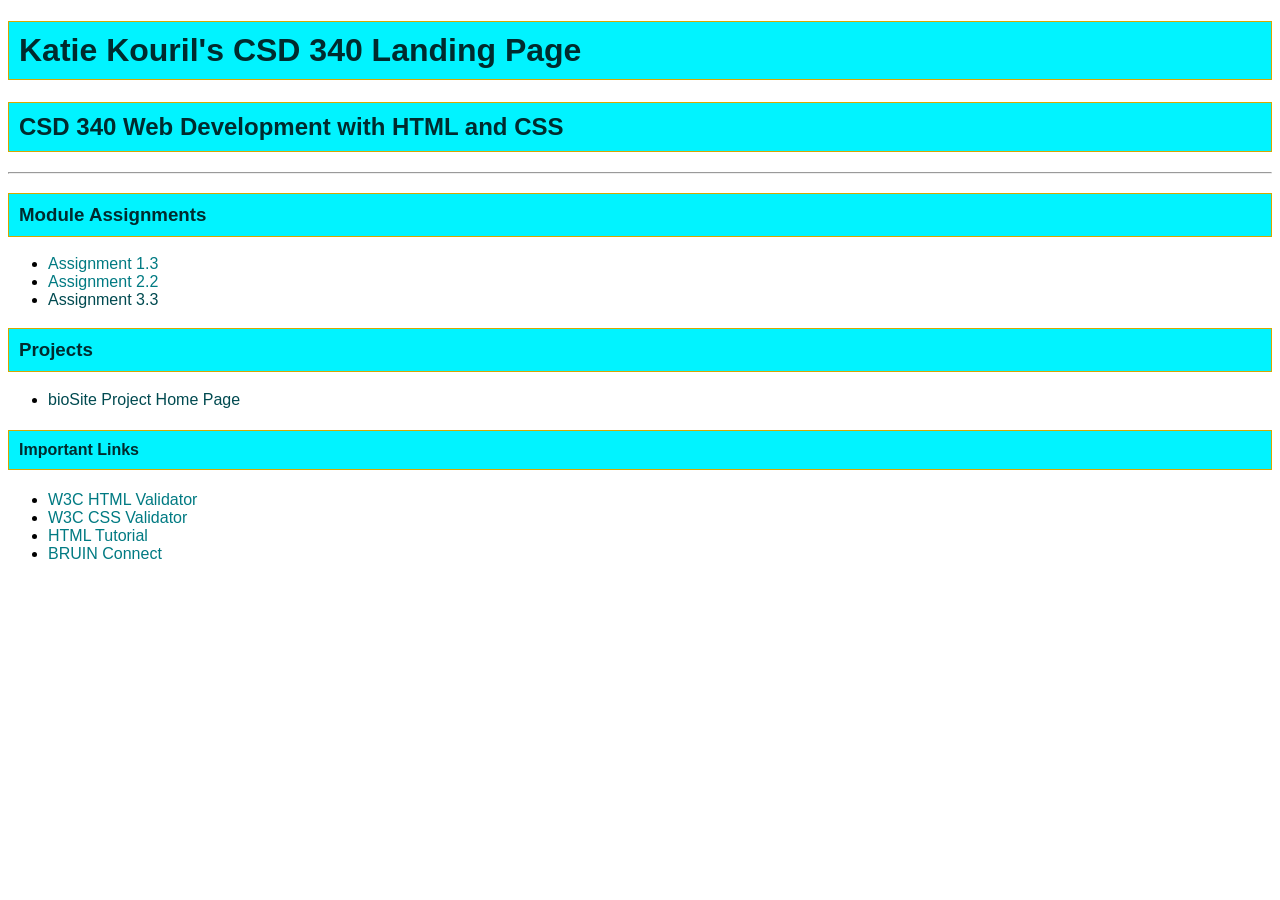
==== index.html @ 90c04832 "Pushing 4/5/2026" ====
<!DOCTYPE html>
<html lang="en">
<head>
<title>Katie Kouril's CSD 340 Landing Page</title>
<meta name="keywords"
	content="HTML, CSS">
<meta name="description"
	content="Module 3.2 Assignment">
<meta name="author"
	content="Katie Kouril">
<meta name="viewport"
	content="width=device-width, initial-scale=1.0">
<link href="site.css" type="text/css"
	rel="stylesheet">
</head>
<body>
<div id="container">

<h1>Katie Kouril's CSD 340 Landing Page</h1>

<h2>CSD 340 Web Development with HTML and CSS</h2>
<hr>
<h3>Module Assignments</h3>
<ul>
	<li><a href="kouril_Mod1_3.html">Assignment 1.3</a></li>
	<li><a href="Kouril_Mod2_2.html">Assignment 2.2</a></li>
	<li><a href="">Assignment 3.3</a></li>
</ul>
<h3>Projects</h3>
<ul>
	<li><a href="">bioSite Project Home Page</a></li>
</ul>
<h4>Important Links</h4>
<ul>
	<li><a href="https://validator.w3.org/">W3C HTML Validator</a></li>
	<li><a href="https://jigsaw.w3.org/css-validator/">W3C CSS Validator</a></li>
	<li><a href="https://www.w3schools.com/html/">HTML Tutorial</a></li>
	<li><a href="https://bruinconnect.bellevue.edu/">BRUIN Connect</a></li>
</ul>

</div>
</body>
</html>
---- site.css ----
container {
	margin-top: 50px;
	margin-left: 100px;
	margin-right: 100px;
}
h1 { 
	background-color: #01F3FF; 
	color: #002B2E; 
	border: 1px solid #D6A800; 
	padding: 10px;
	font-family: "Arial Black", Arial, sans-serif; 
}
h2 { 
	background-color: #01F3FF; 
	color: #002B2E; 
	border: 1px solid #D6A800; 
	padding: 10px;
	font-family: "Arial Black", Arial, sans-serif;
}
h3 { 
	background-color: #01F3FF; 
	color: #002B2E; 
	border: 1px solid #D6A800; 
	padding: 10px;
	font-family: "Arial Black", Arial, sans-serif; 
}
h4 { 
	background-color: #01F3FF; 
	color: #002B2E; 
	border: 1px solid #D6A800; 
	padding: 10px;
	font-family: "Arial Black", Arial, sans-serif; 
}
a { 
	color: #007A82; 
	text-decoration: 
	none; 
	font-family: "Arial Black", Arial, sans-serif; 
}
a:hover { 
	color: #005A60; 
	font-family: "Arial Black", Arial, sans-serif; 
}
a:visited { 
	color: #004A50; 
	font-family: "Arial Black", Arial, sans-serif; 
}
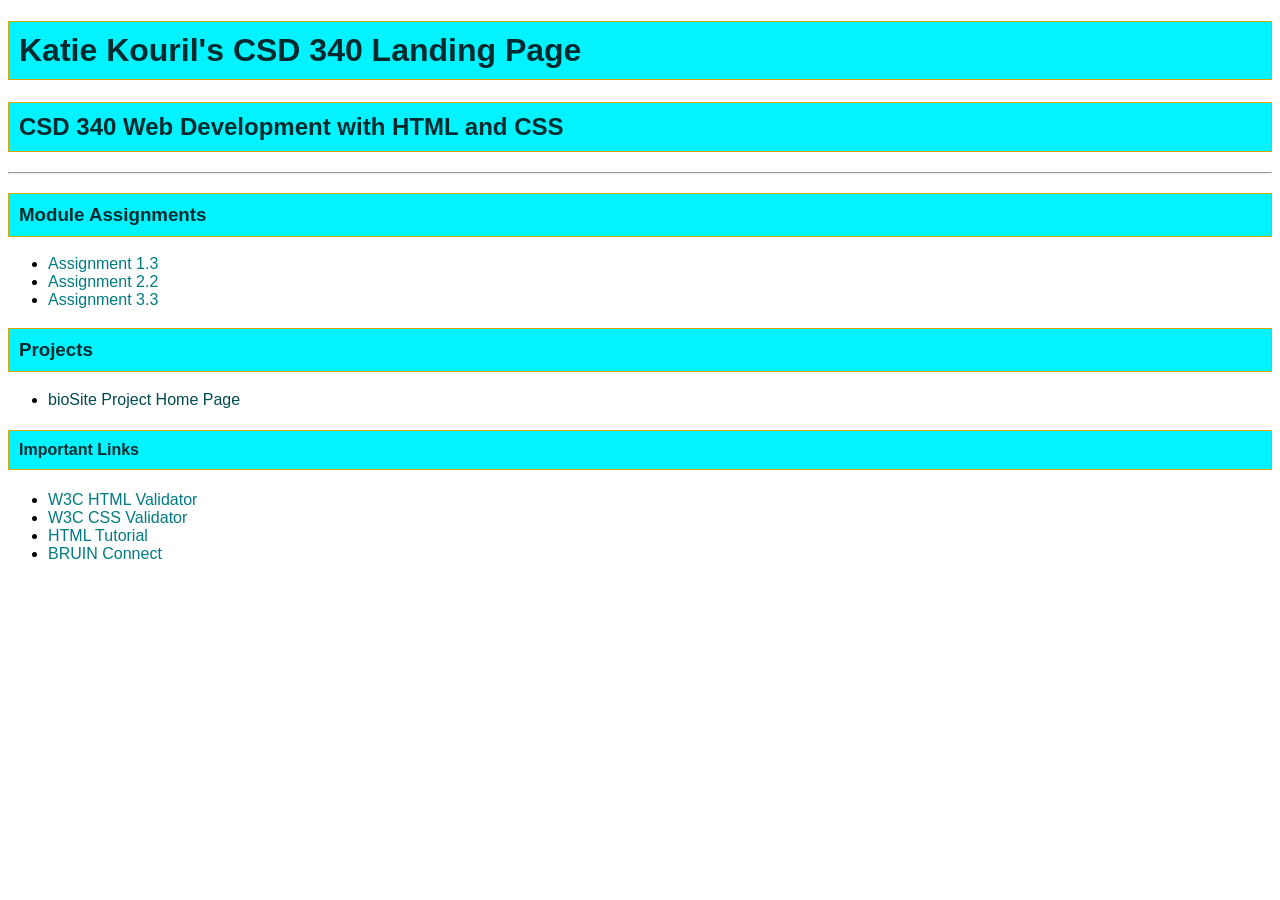
==== commit fba2b91b: "Pushing 4/5/2026" ====
--- a/index.html
+++ b/index.html
@@ -22,9 +22,9 @@
 <hr>
 <h3>Module Assignments</h3>
 <ul>
-	<li><a href="kouril_Mod1_3.html">Assignment 1.3</a></li>
-	<li><a href="Kouril_Mod2_2.html">Assignment 2.2</a></li>
-	<li><a href="">Assignment 3.3</a></li>
+	<li><a href="file:///C:/csd/CSD-340/module-1/kouril_Mod1_3.html">Assignment 1.3</a></li>
+	<li><a href="file:///C:/csd/CSD-340/module-2/Kouril_Mod2_2.html">Assignment 2.2</a></li>
+	<li><a href="file:///C:/csd/CSD-340/module-3/Kouril_Mod3_3.html">Assignment 3.3</a></li>
 </ul>
 <h3>Projects</h3>
 <ul>
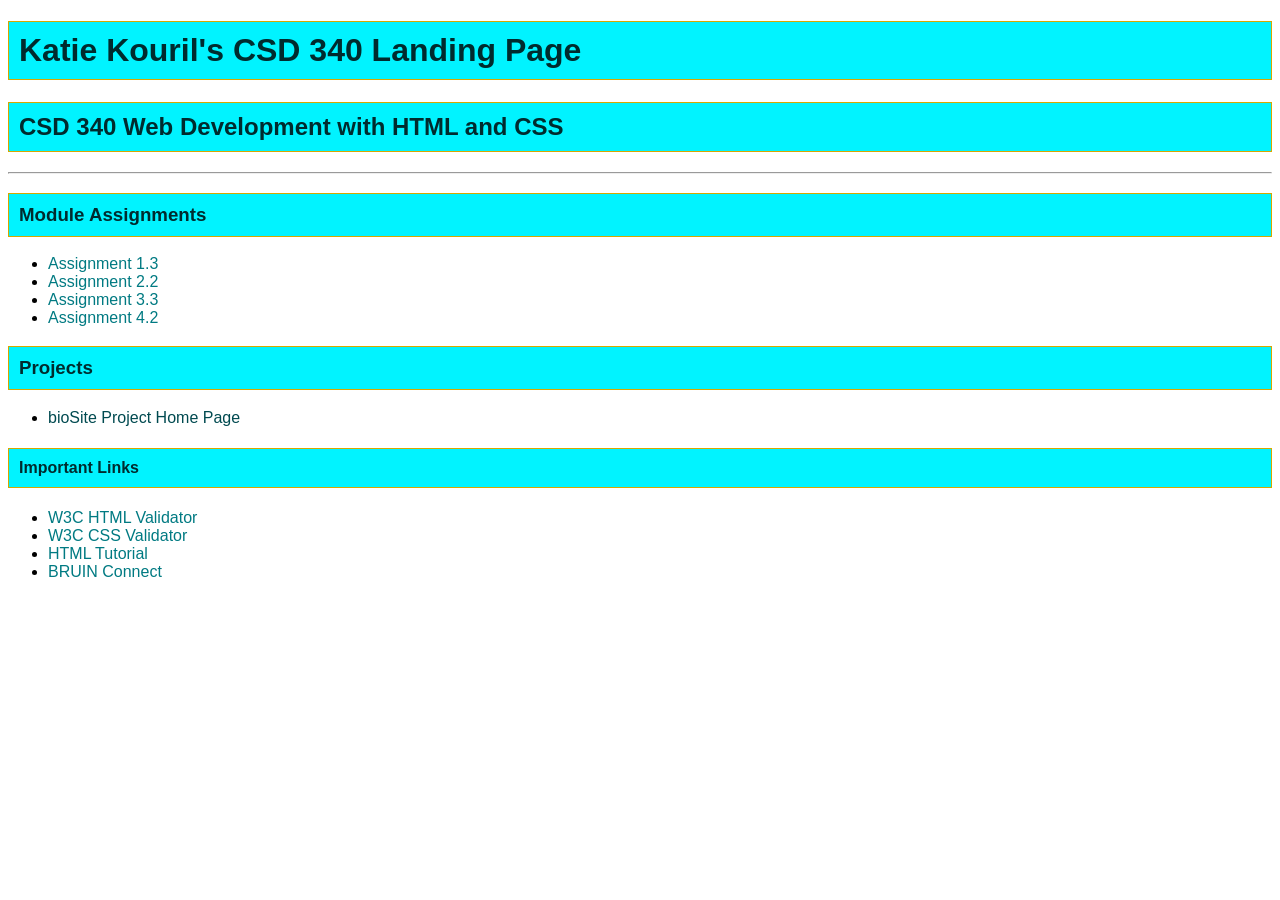
==== commit 4d729961: "Pushing 4/12/2026" ====
--- a/index.html
+++ b/index.html
@@ -25,6 +25,7 @@
 	<li><a href="file:///C:/csd/CSD-340/module-1/kouril_Mod1_3.html">Assignment 1.3</a></li>
 	<li><a href="file:///C:/csd/CSD-340/module-2/Kouril_Mod2_2.html">Assignment 2.2</a></li>
 	<li><a href="file:///C:/csd/CSD-340/module-3/Kouril_Mod3_3.html">Assignment 3.3</a></li>
+	<li><a href="file:///C:/csd/CSD-340/module-4/Kouril_Mod4_2.html">Assignment 4.2</a></li>
 </ul>
 <h3>Projects</h3>
 <ul>
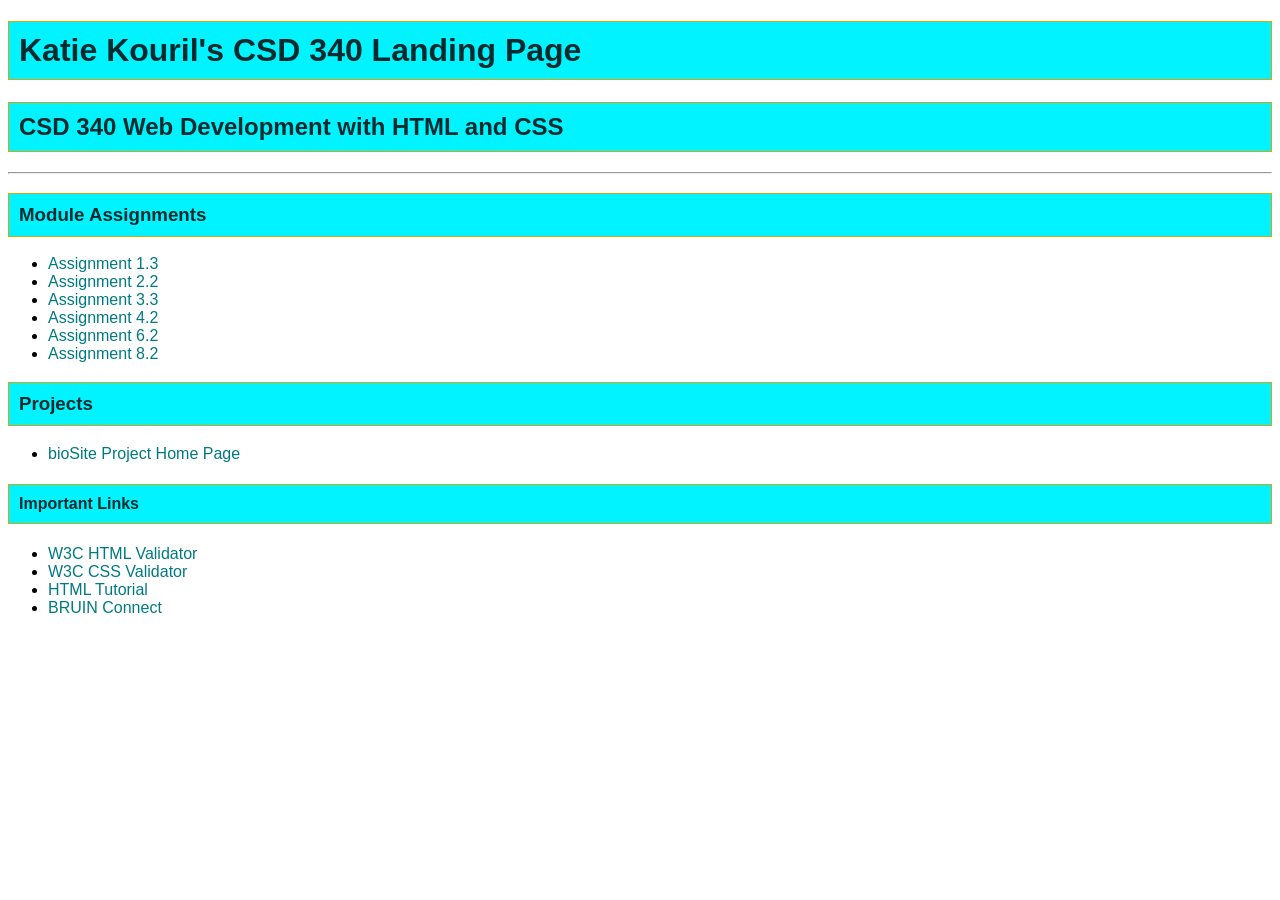
==== commit 5f2bfc58: "Pushing 5/9 mod 8.2 assignment" ====
--- a/index.html
+++ b/index.html
@@ -26,10 +26,12 @@
 	<li><a href="file:///C:/csd/CSD-340/module-2/Kouril_Mod2_2.html">Assignment 2.2</a></li>
 	<li><a href="file:///C:/csd/CSD-340/module-3/Kouril_Mod3_3.html">Assignment 3.3</a></li>
 	<li><a href="file:///C:/csd/CSD-340/module-4/Kouril_Mod4_2.html">Assignment 4.2</a></li>
+	<li><a href="file:///C:/csd/CSD-340/module-6/Kouril_Mod6_2.html">Assignment 6.2</a></li>
+	<li><a href="file:///C:/csd/CSD-340/module-8/Kouril_Mod8_2.html">Assignment 8.2</a></li>
 </ul>
 <h3>Projects</h3>
 <ul>
-	<li><a href="">bioSite Project Home Page</a></li>
+	<li><a href="file:///C:/csd/bioSite/index.html">bioSite Project Home Page</a></li>
 </ul>
 <h4>Important Links</h4>
 <ul>
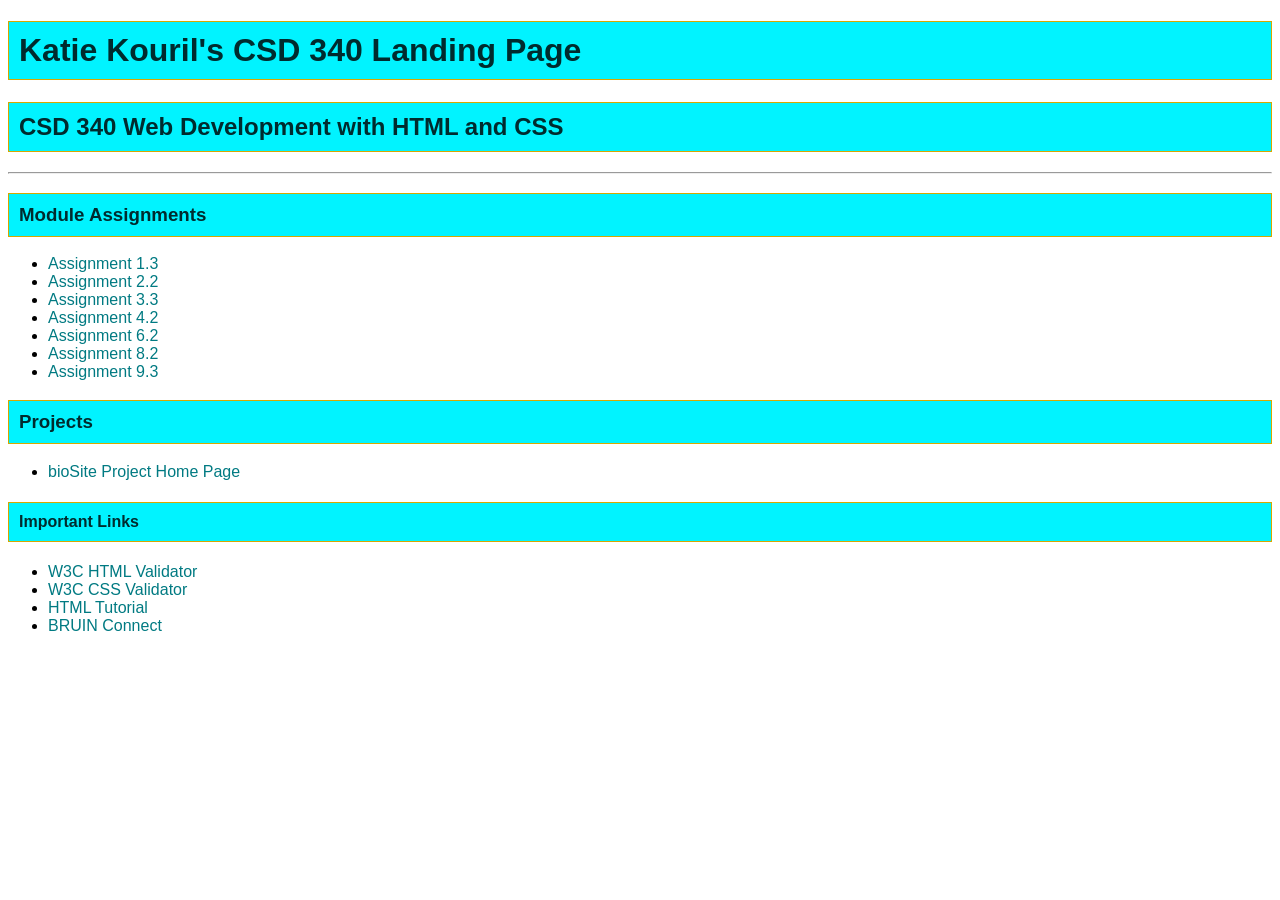
==== commit 120103ab: "Pushing module 9.3 5-17-2026" ====
--- a/index.html
+++ b/index.html
@@ -28,6 +28,7 @@
 	<li><a href="file:///C:/csd/CSD-340/module-4/Kouril_Mod4_2.html">Assignment 4.2</a></li>
 	<li><a href="file:///C:/csd/CSD-340/module-6/Kouril_Mod6_2.html">Assignment 6.2</a></li>
 	<li><a href="file:///C:/csd/CSD-340/module-8/Kouril_Mod8_2.html">Assignment 8.2</a></li>
+	<li><a href="file:///C:/csd/CSD-340/module-8/Kouril_Mod9_3.html">Assignment 9.3</a></li>
 </ul>
 <h3>Projects</h3>
 <ul>
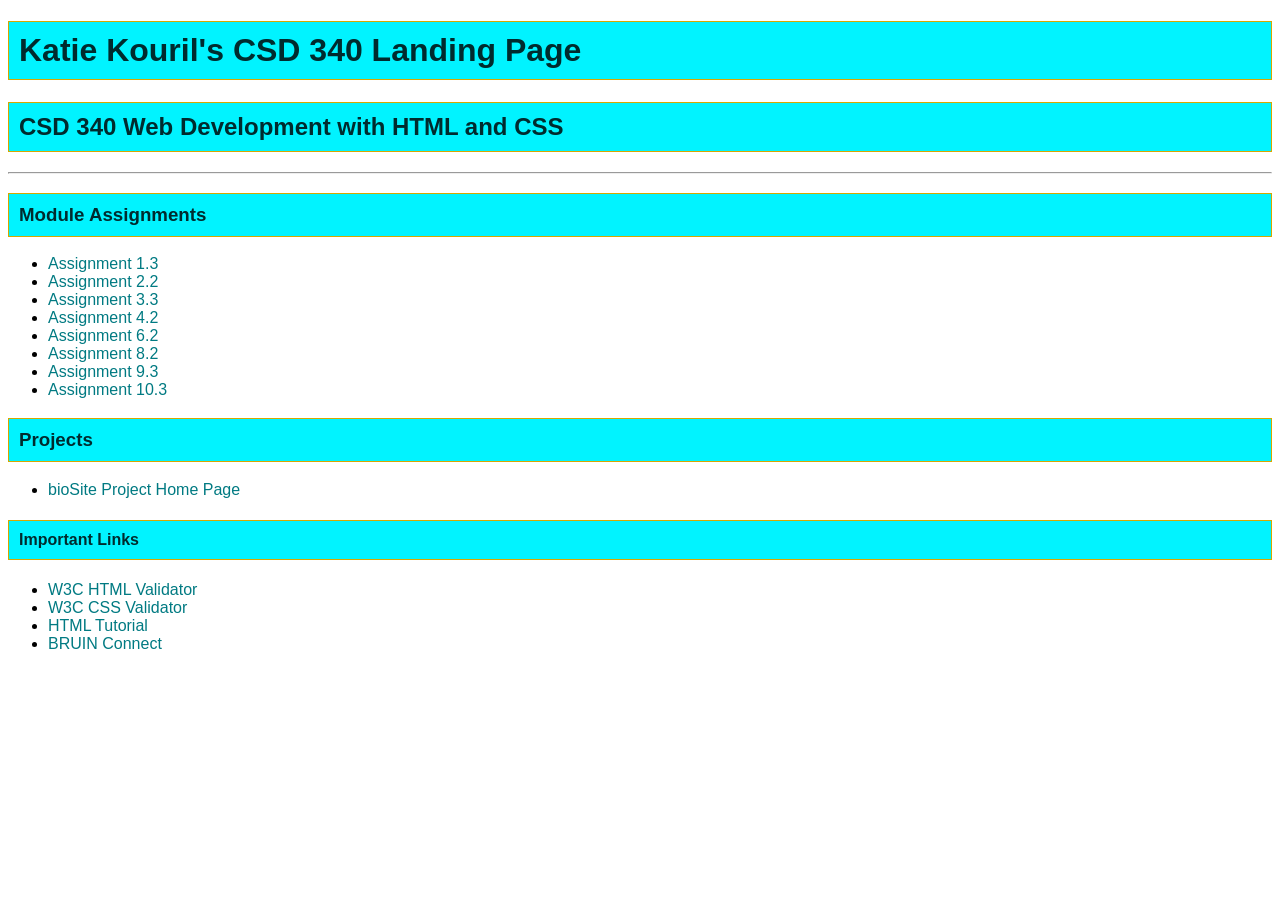
==== commit 35c8f1dd: "Pushing module-10.3 5/24/26" ====
--- a/index.html
+++ b/index.html
@@ -28,7 +28,8 @@
 	<li><a href="file:///C:/csd/CSD-340/module-4/Kouril_Mod4_2.html">Assignment 4.2</a></li>
 	<li><a href="file:///C:/csd/CSD-340/module-6/Kouril_Mod6_2.html">Assignment 6.2</a></li>
 	<li><a href="file:///C:/csd/CSD-340/module-8/Kouril_Mod8_2.html">Assignment 8.2</a></li>
-	<li><a href="file:///C:/csd/CSD-340/module-8/Kouril_Mod9_3.html">Assignment 9.3</a></li>
+	<li><a href="file:///C:/csd/CSD-340/module-9/Kouril_Mod9_3.html">Assignment 9.3</a></li>
+	<li><a href="file:///C:/csd/CSD-340/module-10/Kouril_Mod10_3.html">Assignment 10.3</a></li>
 </ul>
 <h3>Projects</h3>
 <ul>
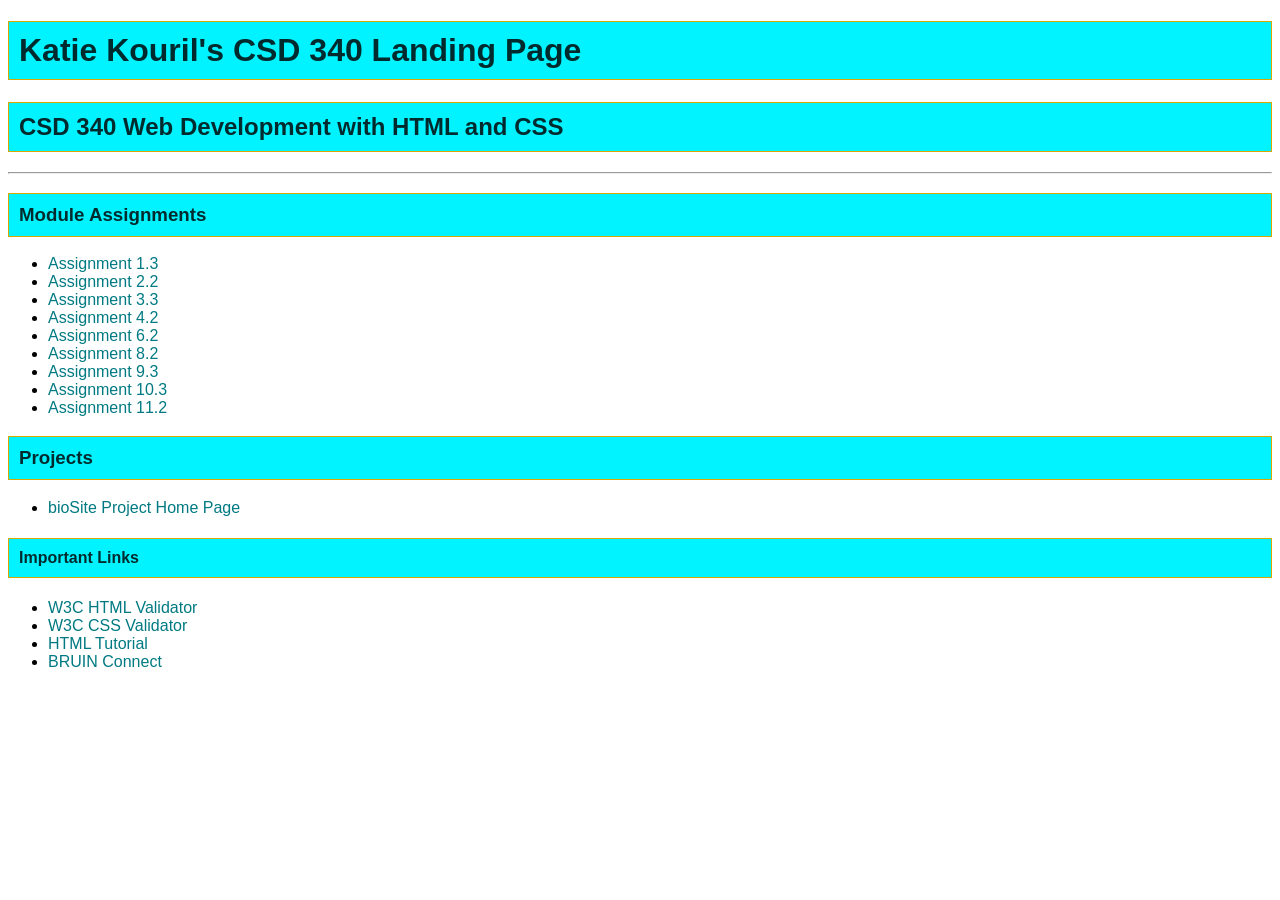
==== commit 053fe9fe: "Pushing 11.2 5-30-26" ====
--- a/index.html
+++ b/index.html
@@ -30,6 +30,7 @@
 	<li><a href="file:///C:/csd/CSD-340/module-8/Kouril_Mod8_2.html">Assignment 8.2</a></li>
 	<li><a href="file:///C:/csd/CSD-340/module-9/Kouril_Mod9_3.html">Assignment 9.3</a></li>
 	<li><a href="file:///C:/csd/CSD-340/module-10/Kouril_Mod10_3.html">Assignment 10.3</a></li>
+	<li><a href="file:///C:/csd/CSD-340/module-11/Kouril_Mod11_2.html">Assignment 11.2</a></li>
 </ul>
 <h3>Projects</h3>
 <ul>
